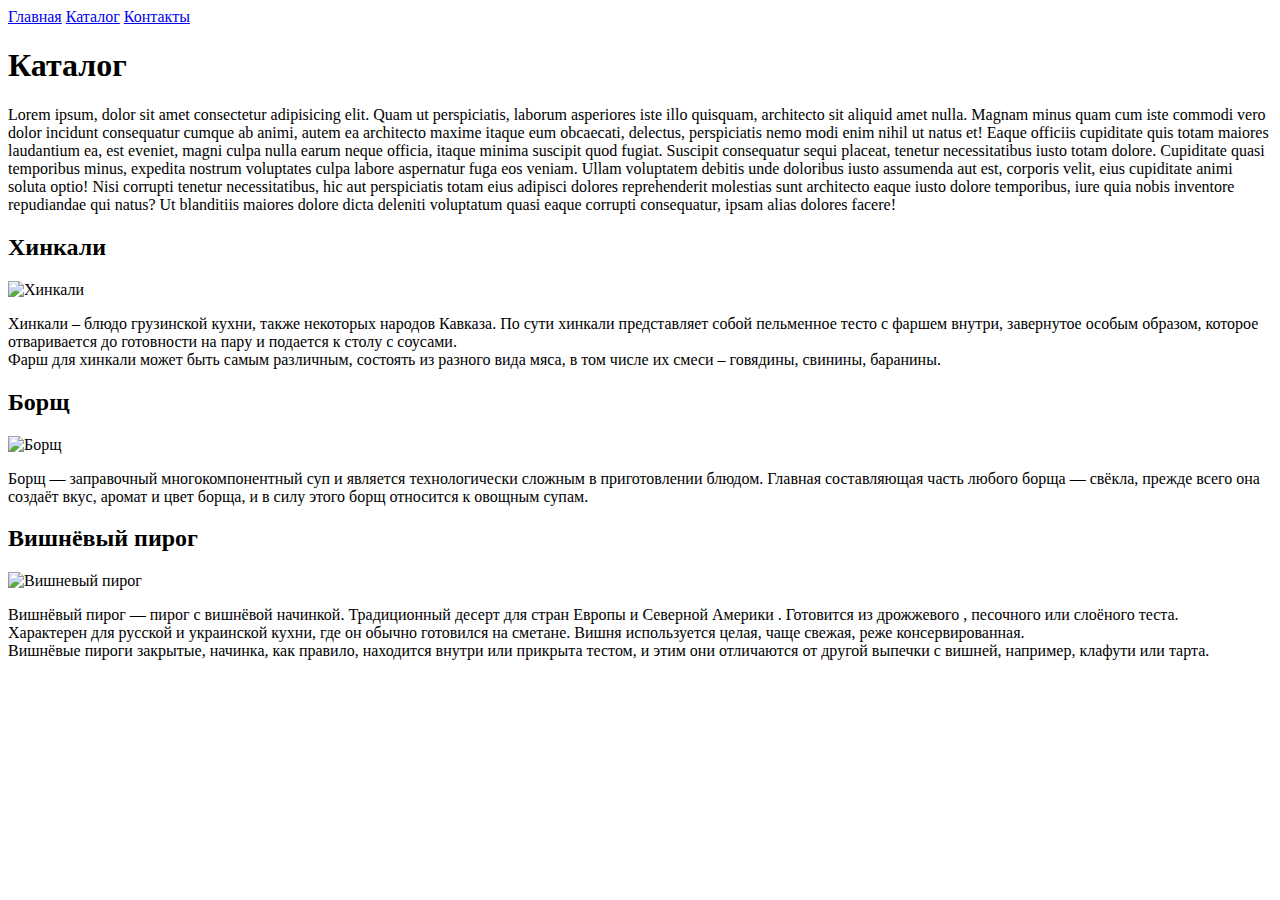
==== catalog/catalog.html @ 7f08b977 "Add catalog folder" ====
<!DOCTYPE html>
<html lang="ru">
<head>
    <meta charset="UTF-8">
    <meta name="viewport" content="width=device-width, initial-scale=1.0">
    <title>Document</title>
    <link rel="stylesheet" href="style.css">
</head>
<body>
    <a id = "menu" href = "../index.html">Главная</a>
    <a id = "menu" href = "../catalog/catalog.html">Каталог</a>
    <a id = "menu" href = "../contacts.html">Контакты</a>
    
    <h1 id = "h1_styles">Каталог</h1>
    
    <p id = "paragraph">Lorem ipsum, dolor sit amet consectetur adipisicing elit. Quam ut perspiciatis, 
        laborum asperiores iste illo quisquam, architecto sit aliquid amet nulla. 
        Magnam minus quam cum iste commodi vero dolor incidunt consequatur cumque ab 
        animi, autem ea architecto maxime itaque eum obcaecati, delectus, perspiciatis 
        nemo modi enim nihil ut natus et! Eaque officiis cupiditate quis totam maiores 
        laudantium ea, est eveniet, magni culpa nulla earum neque officia, itaque minima 
        suscipit quod fugiat. Suscipit consequatur sequi placeat, tenetur necessitatibus 
        iusto totam dolore. Cupiditate quasi temporibus minus, expedita nostrum 
        voluptates culpa labore aspernatur fuga eos veniam. Ullam voluptatem debitis 
        unde doloribus iusto assumenda aut est, corporis velit, eius cupiditate animi 
        soluta optio! Nisi corrupti tenetur necessitatibus, hic aut perspiciatis totam 
        eius adipisci dolores reprehenderit molestias sunt architecto eaque iusto dolore 
        temporibus, iure quia nobis inventore repudiandae qui natus? Ut blanditiis 
        maiores dolore dicta deleniti voluptatum quasi eaque corrupti consequatur, 
        ipsam alias dolores facere!
    </p>

    <h2 id = "h2_styles">Хинкали</h2>
    <img src = "img/traditional-georgian-khinkali-top-view.jpg" alt="Хинкали">
    <p id = "paragraph">Хинкали – блюдо грузинской кухни, также некоторых народов Кавказа. По сути хинкали представляет 
        собой пельменное тесто с фаршем внутри, завернутое особым образом, которое отваривается до 
        готовности на пару и подается к столу с соусами.<br>
        Фарш для хинкали может быть самым различным, состоять из разного вида мяса, в том числе их 
        смеси – говядины, свинины, баранины.
    </p>
    
    <h2 id = "h2_styles">Борщ</h2>
    <img src = "img/bors.jpg" alt="Борщ">
    <p id = "paragraph">Борщ — заправочный многокомпонентный суп и является технологически сложным в приготовлении 
        блюдом. Главная составляющая часть любого борща — свёкла, прежде всего она создаёт вкус, 
        аромат и цвет борща, и в силу этого борщ относится к овощным супам.
    </p>

    <h2 id = "h2_styles">Вишнёвый пирог</h2>
    <img src = "img/slice-tasty-tart-with-jam.jpg" alt="Вишневый пирог">
    <p id = "paragraph">Вишнёвый пирог — пирог с вишнёвой начинкой. Традиционный десерт для стран Европы и Северной 
        Америки . Готовится из дрожжевого , песочного или слоёного теста.<br>
        Характерен для русской и украинской кухни, где он обычно готовился на сметане. 
        Вишня используется целая, чаще свежая, реже консервированная. <br>
        Вишнёвые пироги закрытые, начинка, как правило, находится внутри или прикрыта тестом, 
        и этим они отличаются от другой выпечки с вишней, например, клафути или тарта.
    </p>

</body>
</html>
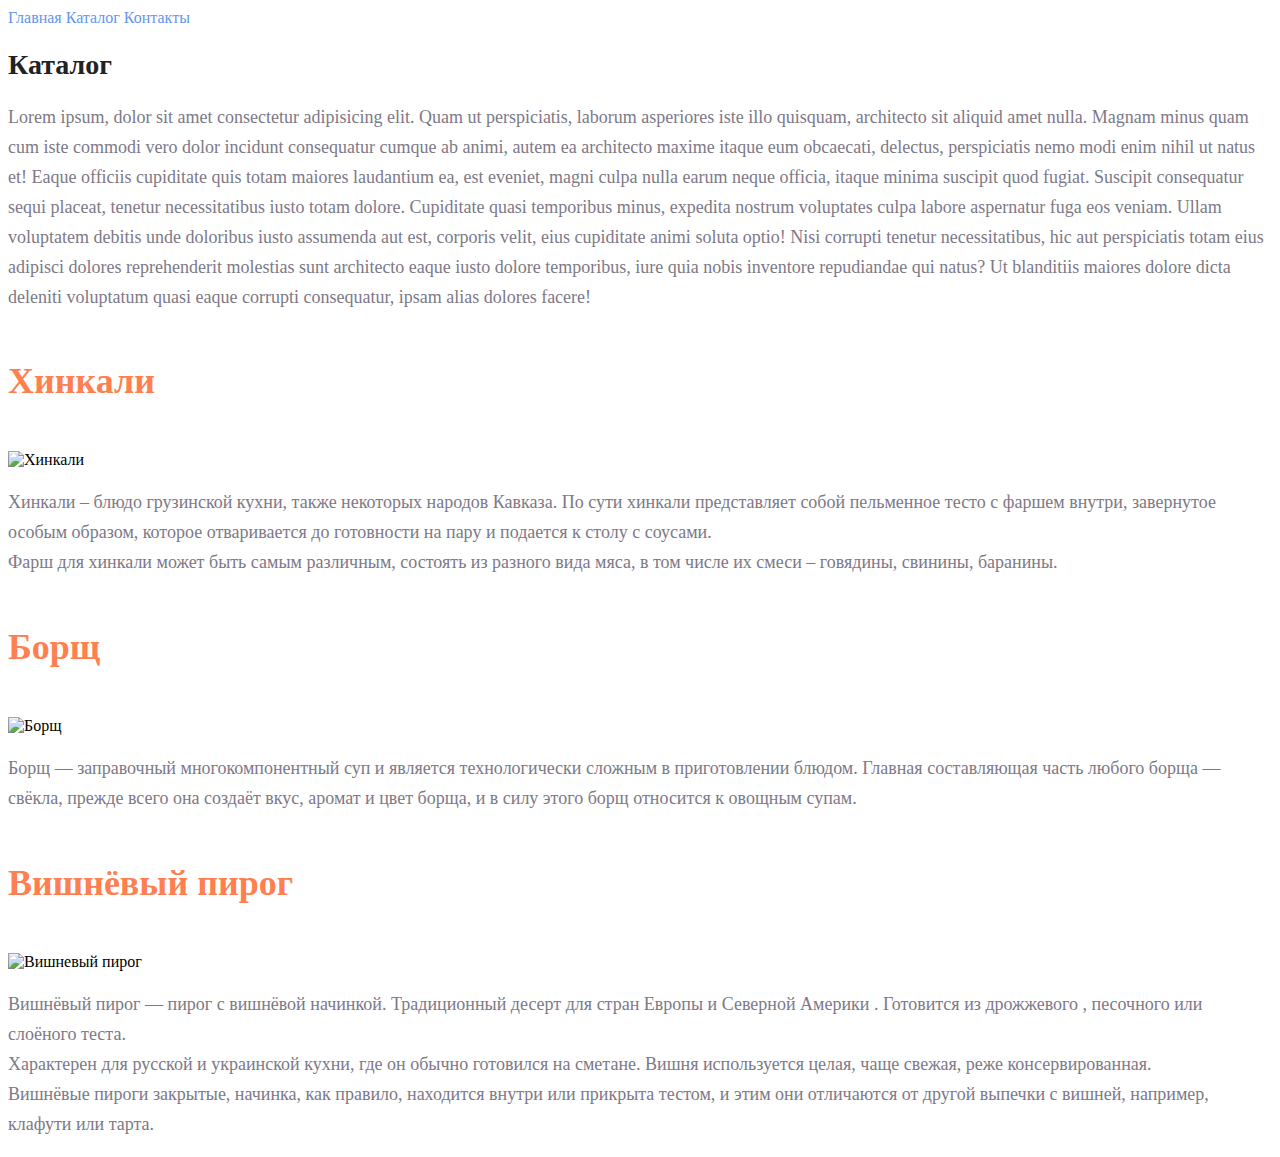
==== commit e43faa82: "Correct catalog sheet" ====
--- a/catalog/catalog.html
+++ b/catalog/catalog.html
@@ -4,7 +4,7 @@
     <meta charset="UTF-8">
     <meta name="viewport" content="width=device-width, initial-scale=1.0">
     <title>Document</title>
-    <link rel="stylesheet" href="style.css">
+    <link rel="stylesheet" href="../style.css">
 </head>
 <body>
     <a id = "menu" href = "../index.html">Главная</a>
--- a/style.css
+++ b/style.css
@@ -0,0 +1,32 @@
+a {
+    text-decoration: none;
+}
+
+#menu {
+    color: cornflowerblue;
+    font-size: 16px;
+    line-height: 20px;
+}
+
+#h1_styles {
+    color: #222222;
+    font-size: 28px;
+    line-height: 36px;
+    font-weight: bold;
+}
+
+#h2_styles {
+    color: coral;
+    font-style: normal;
+    font-weight: 700;
+    font-size: 36px;
+    line-height: 80px;
+}
+
+#paragraph {
+    font-style: normal;
+    font-weight: 300;
+    font-size: 18px;
+    line-height: 30px;
+    color: #7D7987;
+}